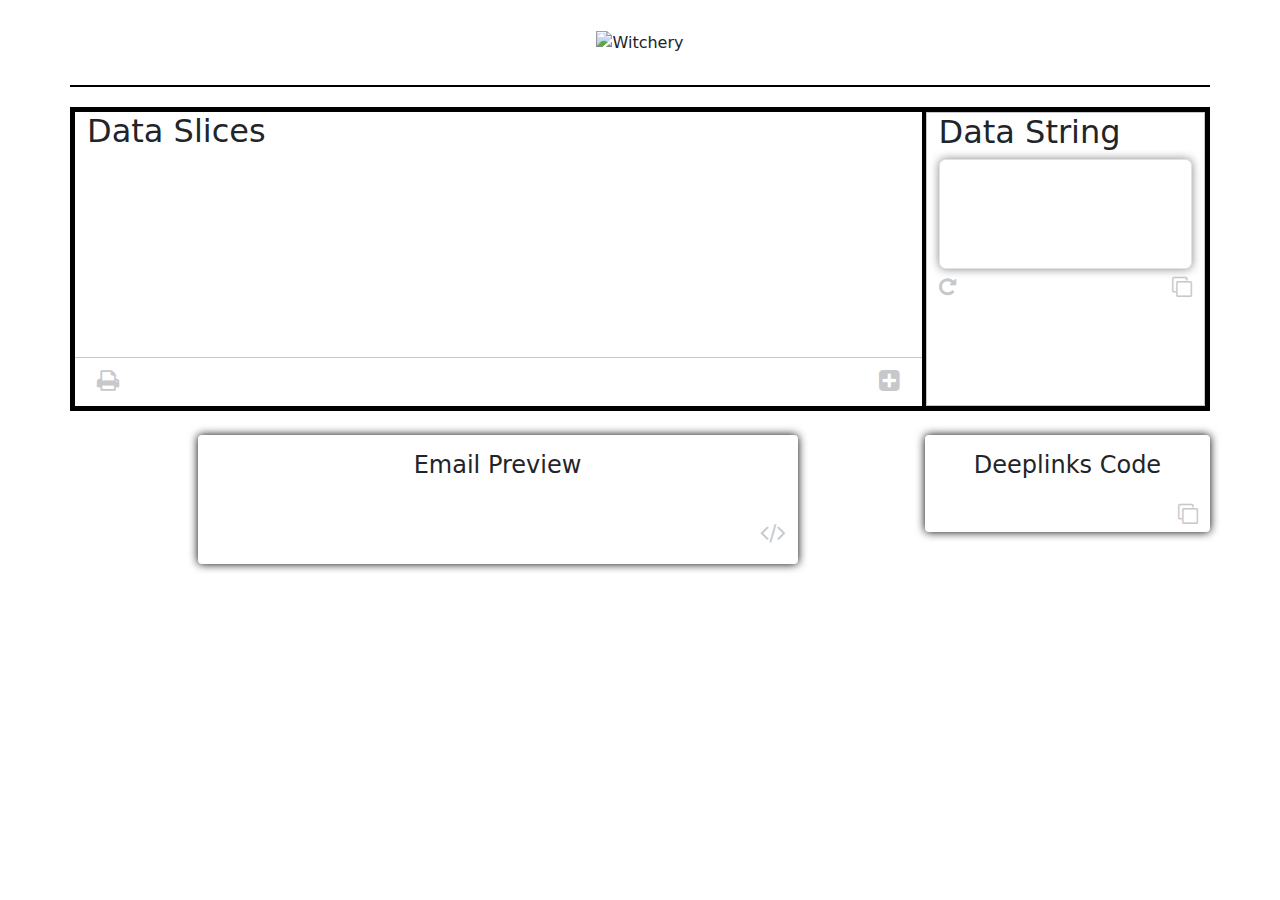
==== Braze Versions/index.html @ 2c2f4f4c "Added Braze Automation Version" ====
<!DOCTYPE html>
<html lang="en">
<head>
    <meta charset="UTF-8">
    <meta name="viewport" content="width=device-width, initial-scale=1.0">
    <link rel="stylesheet" href="https://cdnjs.cloudflare.com/ajax/libs/font-awesome/4.7.0/css/font-awesome.min.css">
    <link href="https://cdn.jsdelivr.net/npm/bootstrap@5.3.3/dist/css/bootstrap.min.css" rel="stylesheet" integrity="sha384-QWTKZyjpPEjISv5WaRU9OFeRpok6YctnYmDr5pNlyT2bRjXh0JMhjY6hW+ALEwIH" crossorigin="anonymous">
    <link rel="stylesheet" href="css/main.css">
    
    <title>Document</title>
</head>
<body>

      <!-- header -->
      <div class="container text-center">
        <div class="row align-items-center">
          <div class="col" id="header">
            <img src="https://image.e.witchery.com.au/lib/fe9012727d60077876/m/1/SALE_Dec_Edit_updated_03.png" alt="Witchery">
          </div>
        </div>
      </div>

      <!-- main content -->
      <div class="container text-center" id="main_content">
        <div class="row g-1">
          <div class="col-9">
            <div class="container bgWhite text-start">
              <div class="row">
                <div class="col">
                  <h2>Data Slices</h2>
                </div>
              </div>
            </div>

            <div id="sliceContainer" class="bgWhite sortable">     
      
            </div>

            <div class="container">
              <div class="row bgWhite" id="dataSliceControls">
                <div class="col-6 text-start">
                  <i style="font-size:24px" class="fa pointer scColor" id="btnPrint" title="Print">&#xf02f;</i>
                </div>
                <div class="col-6 text-end bgWhite">
                  <i style="font-size:24px" class="fa pointer scColor" id="btnAdd" title="Add Slice" data-bs-toggle="modal" data-bs-target="#addSlice">&#xf0fe;</i>
                </div>
              </div>
            </div>
          </div>

          <div class="col-3">
            <div id="dataString" class="bgWhite">
              <div class="container bgWhite text-start">
                <div class="row">
                  <div class="col-12">
                    <h2>Data String</h2>
                  </div>
                  <div class="col-12">
                    <textarea class="form-control" aria-label="With textarea" id="dataStringText"></textarea>
                  </div>
                  <div class="col-12 text-end mt-2">
                    <i style="font-size:20px" class="fa float-start pointer scColor" title="Load Data" id="LoadData">&#xf01e;</i>
                    <i style="font-size:20px" class="fa pointer scColor mb-2" title="Copy Data String" id="copyDataString">&#xf24d;</i>
                  </div>
                </div>
              </div>
            </div>
          </div>
          
        </div>
      </div>

      <!-- Email HTML output -->
      <div class="container">
        <div class="row">
          <div class="col-9">
            <div class="row mt-4" id="emailOutput">
              <div class="col-12 text-center mt-3 mb-3">
                <h4>Email Preview</h4>
              </div>
              <div class="col-9" style="padding:0px">
                <div id="emailCode"></div>
              </div>
              <div class="col-12 text-end mt-3 mb-3">
                <i style="font-size:24px" class="fa pointer scColor" id="copyEmailCode">&#xf121;</i>
              </div>
            </div>
          </div>

          <div class="col-3">
            <div class="row">
              <div class="col-12 text-center mt-4 mb-3" id="deepLinkContainer">
                <h4 class="mt-3">Deeplinks Code</h4>
                <div class="col-12 mb-3 text-start size-10" >
                  <pre id="tempo" class="text-start"></pre>
                  <!-- <textarea class="form-control" aria-label="With textarea" id="deepLinkCodes" disabled></textarea> -->
                </div>
                <div class="col-12 text-end mt-2">
                  <i style="font-size:20px" class="fa pointer scColor mb-2" title="Copy Deeplink Codes" id="copyDeepLinkCode">&#xf24d;</i>
                </div>
              </div>
            </div>
          </div>

        </div>
      </div>

      <!-- Loading -->
      <div id="loading-screen">
        <div class="d-flex justify-content-center">
          <div class="spinner-border" role="status">
            <span class="visually-hidden">Loading...</span>
          </div>
          <p style="margin-left: 10px" id="LoadingText"></p>
        </div>        
    </div>
      <!-- Modal -->
      <!-- Add Slice Modal -->
      <div class="modal fade" id="addSlice" tabindex="-1" aria-labelledby="addSlice" aria-hidden="true">
        <div class="modal-dialog">
          <div class="modal-content">
            <div class="modal-header">
              <h1 class="modal-title fs-5" id="exampleModalLabel">Choose Column</h1>
              <button type="button" class="btn-close" data-bs-dismiss="modal" aria-label="Close"></button>
            </div>
            <div class="modal-body">
              <button type="button" class="btn btn-primary" data-bs-dismiss="modal" id="oneColumn">1 Column</button>
              <button type="button" class="btn btn-primary" data-bs-dismiss="modal" id="twoColumn">2 Columns</button>
              <button type="button" class="btn btn-info" data-bs-dismiss="modal" id="oneColumnCustom">Custom Block</button><br><br>
              <button type="button" class="btn btn-warning" data-bs-dismiss="modal" id="oneColumnExtra">1 Column</button>
              <button type="button" class="btn btn-warning" data-bs-dismiss="modal" id="twoColumnExtra">2 Columns</button>
            </div>
            <div class="modal-footer">
              <button type="button" class="btn btn-danger" data-bs-dismiss="modal">Close</button>
            </div>
          </div>
        </div>
      </div>




      <div class="container" style="display: none;">
        <div class="row">
            <div class="col-12" style="border:1px solid black">.col-9</div>
          <div class="col-9" style="border:1px solid black">.col-9</div>
          <div class="col-4" style="border:1px solid black">.col-4<br>Since 9 + 4 = 13 &gt; 12, this 4-column-wide div gets wrapped onto a new line as one contiguous unit.</div>
          <div class="col-6" style="border:1px solid black">.col-6<br>Subsequent columns continue along the new line.</div>
        </div>
      </div>

    <script src="https://cdn.jsdelivr.net/npm/bootstrap@5.3.3/dist/js/bootstrap.bundle.min.js" integrity="sha384-YvpcrYf0tY3lHB60NNkmXc5s9fDVZLESaAA55NDzOxhy9GkcIdslK1eN7N6jIeHz" crossorigin="anonymous"></script>  
    <script src="https://ajax.googleapis.com/ajax/libs/jquery/3.7.1/jquery.min.js"></script>  
    <script src="https://code.jquery.com/ui/1.13.2/jquery-ui.js"></script>
    <script src="js/main.js"></script>
</body>
</html>
---- Braze Versions/css/main.css ----
#header img{
    max-width: 220px;
    width: 100%;
}

#header{
    padding: 30px;
    border-bottom: 2px solid #000000;
    margin-bottom: 20px;
}

#main_content{
    background-color: #000000;
    min-height:200px;
    padding:5px;
}

.bgWhite{
    background-color: #ffffff;
}

.scColor{
    color: #C7C8CC;
}

.scColor:hover{
    color: #000000
}
#sliceContainer{
    border-bottom:1px solid #C7C8CC;
    min-height:200px; 
    padding:3px;   
}

#dataString{
    border:1px solid #C7C8CC;
    min-height:200px;
}

#dataSliceControls{
    padding: 10px;
}

.pointer{
    cursor: pointer;
}

.sliceForm{
   padding-top: .5rem !important;
   background-color: #000000;
   margin-bottom: 10px;
   border-radius: 5px;
}


.sliceForm input{
    font-size: 12px !important;
}
.btnClose{
    color: #8c0714;
}

.btnClose:hover{
    color: #cf0418;
}

#dataString, #dataStringText{
    height: 100%;
}

#dataStringText, #deepLinkCodes{
    resize: none;
    min-height: 100px;
    overflow: hidden;
    font-size:12px;
    margin-bottom: 10px;
    box-shadow: 0px 0px 10px #888888;
}

.caret:hover{
    color: #ffffff;
}

span.nameSlice{
    color: #ffffff;
    font-weight: bold;
    padding-left: 5px;
    padding-bottom: 5px;
    position: relative;
    bottom:3px
}

span.nameSlice:first-child{
    bottom: 0px !important
}

.rotate-90 {
    transform: rotate(-90deg);
  }

  a{
    text-decoration: none;
    vertical-align: middle;
  }

#emailOutput, #deepLinkContainer{
    box-shadow: 0px 0px 10px #000;
    max-width: 600px;
    margin: auto;
    border-radius: 4px;
}

.size-10{
    font-size:10px;
}

#loading-screen {
    position: fixed;
    top: 0;
    left: 0;
    width: 100%;
    height: 100%;
    background: rgba(0, 0, 0, 1);
    display: none;
    justify-content: center;
    align-items: center;
    z-index: 9999;
    color: #fff;
    font-size: 24px;
}

.form-check-label{
    color: #ffffff;
    margin-left: 15px;
    cursor: pointer;
}

.form-check-input{
    width: 18px;
    height: 18px;
    cursor: pointer;
}

.extra{
    background-color: #ffc107;
}

.custom{
    background-color: #0dcaf0;
}

.customArea{
    padding-top: 10px !important;
    padding-bottom: 10px !important;
    height:350px !important;
    font-size: 12px !important;
}
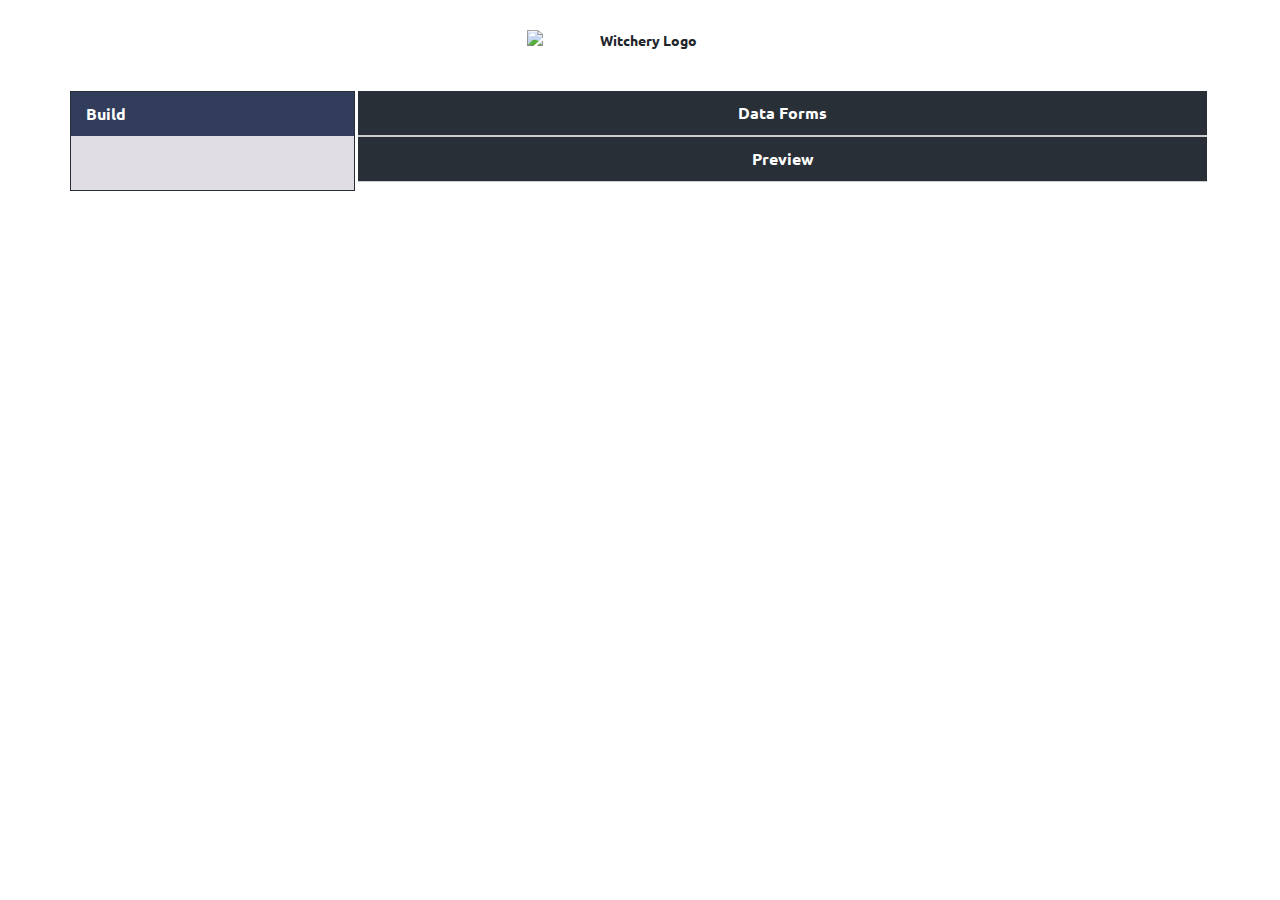
==== commit f1b629f2: "Added new braze version" ====
--- a/Braze Versions/index.html
+++ b/Braze Versions/index.html
@@ -3,155 +3,165 @@
 <head>
     <meta charset="UTF-8">
     <meta name="viewport" content="width=device-width, initial-scale=1.0">
-    <link rel="stylesheet" href="https://cdnjs.cloudflare.com/ajax/libs/font-awesome/4.7.0/css/font-awesome.min.css">
+    <link rel="preconnect" href="https://fonts.googleapis.com">
+    <link rel="preconnect" href="https://fonts.gstatic.com" crossorigin>
+    <link href="https://fonts.googleapis.com/css2?family=Arsenal+SC:ital,wght@0,400;0,700;1,400;1,700&family=Roboto+Mono:ital,wght@0,100..700;1,100..700&family=Ubuntu:ital,wght@0,300;0,400;0,500;0,700;1,300;1,400;1,500;1,700&display=swap" rel="stylesheet">
     <link href="https://cdn.jsdelivr.net/npm/bootstrap@5.3.3/dist/css/bootstrap.min.css" rel="stylesheet" integrity="sha384-QWTKZyjpPEjISv5WaRU9OFeRpok6YctnYmDr5pNlyT2bRjXh0JMhjY6hW+ALEwIH" crossorigin="anonymous">
     <link rel="stylesheet" href="css/main.css">
-    
-    <title>Document</title>
+    <title>Witchery Autobuilder</title>
 </head>
 <body>
+    
+    <div class="cointainer max-1200 text-center">
 
-      <!-- header -->
-      <div class="container text-center">
-        <div class="row align-items-center">
-          <div class="col" id="header">
-            <img src="https://image.e.witchery.com.au/lib/fe9012727d60077876/m/1/SALE_Dec_Edit_updated_03.png" alt="Witchery">
-          </div>
+        <!-- Logo -->
+        <div class="container text-center">
+            <div class="row">
+                <img src="https://braze-images.com/appboy/communication/assets/image_assets/images/667cd669ed04c3005a3d1a2e/original.png?1719457384" alt="Witchery Logo" class="logo">
+            </div>
         </div>
-      </div>
 
-      <!-- main content -->
-      <div class="container text-center" id="main_content">
-        <div class="row g-1">
-          <div class="col-9">
-            <div class="container bgWhite text-start">
-              <div class="row">
-                <div class="col">
-                  <h2>Data Slices</h2>
+        <!-- Content -->
+         <div class="container">
+            <div class="row">
+                <!-- Content -->
+                <div class="col-3">
+                    <div class="row">
+                        <div class="col-12 nopad cbContainer">
+                            <div class="header bg1">
+                                Build 
+                            </div>
+                            <div class="contentBuilder">
+                        
+                            </div>
+                            <div class="floatingIcon clearfix">
+                                <i class="fa-solid fa-eye buildIcon float-start" title="Preview Build" id="previewBuild"></i>
+                                <i class="fa-solid fa-square-plus buildIcon float-end" title="Add Block" id="addBlock"></i>
+                            </div>
+                        </div>
+                    </div>
+                </div>
+
+                <!-- Preview -->
+                <div class="col-9 preview pad1 mb-3" id="errorPrep">
+                    
+                    <div class="sticky">
+                        <div class="header text-center">
+                            Data Forms 
+                        </div>
+                        <div class="container-fluid" style="border: 1px solid #ccc">
+                            <div class="row" id="formContainer">
+    
+                            </div>
+                        </div>
+                        <div class="header text-center">
+                            Preview
+                        </div>
+                        <div class="container-fluid text-center" style="border: 1px solid #ccc; border-bottom: 0px;">
+                            <div class="text-center" id="previewContainer">
+                                
+                            </div>
+                        </div>
+                        <div class="container-fluid" id="btnContainer" style="border: 1px solid #ccc; padding: 20px 0 10px; border-top: 0px; display: none;">
+                            <div class="d-grid gap-2 d-md-flex justify-content-md-end">
+                                <button class="btn btn-success" type="button" data-bs-toggle="offcanvas" data-bs-target="#offcanvasLiquid" aria-controls="offcanvasScrolling"><i class="fa-regular fa-clipboard" aria-hidden="true"></i>Show Liquid Code</button>
+                                <button class="btn btn-info" type="button" data-bs-toggle="offcanvas" data-bs-target="#offcanvasTop" aria-controls="offcanvasTop" id="sdata"><i class="fa-solid fa-scroll"></i>Show Data String</button>
+                                <button class="btn btn-primary me-md-2" type="button" id="copybuild"><i class="fa-solid fa-copy"></i>Copy Html</button>
+                            </div>
+                        </div>
+                    </div>
+
+                </div>
+            </div>
+
+            <div class="row">
+                <div class="col-3"></div>
+                <div class="col-9 preview pad1">
+                    
+                </div>
+            </div>
+         </div>
+
+
+         <!-- Sliding Down -->
+          <div style="position: absolute; top: -1000px; display: none;">
+            <div id="contentSelection">
+                <div class="header text-center" id="changeHeader">Select Content</div>
+                <div class="container" style="max-width: 100%; width: 100%;">
+                    <div class="row">
+                        <div class="col-4">
+                            <i class="fa-solid fa-image selectContent" title="Image Only"></i>
+                            <div class="desc">Image Only</div>
+                        </div>
+                        <div class="col-4">
+                            <i class="fa-solid fa-link selectContent" title="Linked Image"></i>
+                            <div class="desc">Linked Image</div>
+                        </div>
+                        <div class="col-4">
+                            <i class="fa-solid fa-font selectContent" title="Live Text"></i>
+                            <div class="desc">Live Text</div>
+                        </div>
+                        <div class="col-12 header" id="selectionCtas">
+                            <button type="button" class="btn btn-danger removeElement">Remove Element</button>
+                            <button type="button" class="btn btn-secondary closeSelection">Close</button>
+                        </div>
+                    </div>
                 </div>
               </div>
+          </div>
+          
+          <!-- Content Container -->
+           <div id="contentContainer">
+            
+           </div>
+
+           <!-- object string container -->
+           <div class="offcanvas offcanvas-top" data-bs-backdrop="static" tabindex="-1" id="offcanvasTop" aria-labelledby="offcanvasTopLabel">
+            <div class="offcanvas-header">
+              <h5 class="offcanvas-title" id="offcanvasTopLabel">Data</h5>
+              <button type="button" class="btn-close" data-bs-dismiss="offcanvas" aria-label="Close"></button>
             </div>
-
-            <div id="sliceContainer" class="bgWhite sortable">     
-      
-            </div>
-
-            <div class="container">
-              <div class="row bgWhite" id="dataSliceControls">
-                <div class="col-6 text-start">
-                  <i style="font-size:24px" class="fa pointer scColor" id="btnPrint" title="Print">&#xf02f;</i>
-                </div>
-                <div class="col-6 text-end bgWhite">
-                  <i style="font-size:24px" class="fa pointer scColor" id="btnAdd" title="Add Slice" data-bs-toggle="modal" data-bs-target="#addSlice">&#xf0fe;</i>
+            <div class="offcanvas-body">
+              <div class="container-fluid">
+                <textarea id="objString" style="width: 100%" disabled></textarea>
+              </div>
+              <div class="container-fluid nopad">
+                <div class="d-grid gap-2 d-md-flex justify-content-md-end mt-3">
+                    <button class="btn btn-info" type="button" id="copyDataString"><i class="fa-regular fa-clipboard"></i>Copy Data</button>
                 </div>
               </div>
             </div>
           </div>
 
-          <div class="col-3">
-            <div id="dataString" class="bgWhite">
-              <div class="container bgWhite text-start">
-                <div class="row">
-                  <div class="col-12">
-                    <h2>Data String</h2>
-                  </div>
-                  <div class="col-12">
-                    <textarea class="form-control" aria-label="With textarea" id="dataStringText"></textarea>
-                  </div>
-                  <div class="col-12 text-end mt-2">
-                    <i style="font-size:20px" class="fa float-start pointer scColor" title="Load Data" id="LoadData">&#xf01e;</i>
-                    <i style="font-size:20px" class="fa pointer scColor mb-2" title="Copy Data String" id="copyDataString">&#xf24d;</i>
-                  </div>
-                </div>
-              </div>
+          <!-- Liquid Script Container -->
+           
+        <div class="offcanvas offcanvas-start liquidContainer" data-bs-scroll="true" data-bs-backdrop="false" tabindex="-1" id="offcanvasLiquid" aria-labelledby="offcanvasScrollingLabel">
+            <div class="offcanvas-header">
+            <h5 class="offcanvas-title" id="offcanvasScrollingLabel">Liquid Code</h5>
+            <button type="button" class="btn-close" data-bs-dismiss="offcanvas" aria-label="Close"></button>
             </div>
-          </div>
-          
+            <div class="offcanvas-body text-end">
+            <textarea name="" id="LiquidCode"></textarea>
+            <button type="button" class="btn btn-success" id="copyLiquidString"><i class="fa-regular fa-clipboard" aria-hidden="true"></i>Copy Liquid Code</button>
+            </div>
         </div>
-      </div>
 
-      <!-- Email HTML output -->
-      <div class="container">
-        <div class="row">
-          <div class="col-9">
-            <div class="row mt-4" id="emailOutput">
-              <div class="col-12 text-center mt-3 mb-3">
-                <h4>Email Preview</h4>
-              </div>
-              <div class="col-9" style="padding:0px">
-                <div id="emailCode"></div>
-              </div>
-              <div class="col-12 text-end mt-3 mb-3">
-                <i style="font-size:24px" class="fa pointer scColor" id="copyEmailCode">&#xf121;</i>
-              </div>
+    </div> 
+
+    <!-- Loading -->
+    <div class="container-loading">
+        <div class="loading-container">
+            <div class="loading-text">
+                <span>G</span><span>e</span><span>n</span><span>e</span><span>r</span><span>a</span><span>t</span><span>i</span><span>n</span><span>g</span>
             </div>
-          </div>
+            <div class="spinner"></div>
+        </div>
+    </div>
 
-          <div class="col-3">
-            <div class="row">
-              <div class="col-12 text-center mt-4 mb-3" id="deepLinkContainer">
-                <h4 class="mt-3">Deeplinks Code</h4>
-                <div class="col-12 mb-3 text-start size-10" >
-                  <pre id="tempo" class="text-start"></pre>
-                  <!-- <textarea class="form-control" aria-label="With textarea" id="deepLinkCodes" disabled></textarea> -->
-                </div>
-                <div class="col-12 text-end mt-2">
-                  <i style="font-size:20px" class="fa pointer scColor mb-2" title="Copy Deeplink Codes" id="copyDeepLinkCode">&#xf24d;</i>
-                </div>
-              </div>
-            </div>
-          </div>
-
-        </div>
-      </div>
-
-      <!-- Loading -->
-      <div id="loading-screen">
-        <div class="d-flex justify-content-center">
-          <div class="spinner-border" role="status">
-            <span class="visually-hidden">Loading...</span>
-          </div>
-          <p style="margin-left: 10px" id="LoadingText"></p>
-        </div>        
-    </div>
-      <!-- Modal -->
-      <!-- Add Slice Modal -->
-      <div class="modal fade" id="addSlice" tabindex="-1" aria-labelledby="addSlice" aria-hidden="true">
-        <div class="modal-dialog">
-          <div class="modal-content">
-            <div class="modal-header">
-              <h1 class="modal-title fs-5" id="exampleModalLabel">Choose Column</h1>
-              <button type="button" class="btn-close" data-bs-dismiss="modal" aria-label="Close"></button>
-            </div>
-            <div class="modal-body">
-              <button type="button" class="btn btn-primary" data-bs-dismiss="modal" id="oneColumn">1 Column</button>
-              <button type="button" class="btn btn-primary" data-bs-dismiss="modal" id="twoColumn">2 Columns</button>
-              <button type="button" class="btn btn-info" data-bs-dismiss="modal" id="oneColumnCustom">Custom Block</button><br><br>
-              <button type="button" class="btn btn-warning" data-bs-dismiss="modal" id="oneColumnExtra">1 Column</button>
-              <button type="button" class="btn btn-warning" data-bs-dismiss="modal" id="twoColumnExtra">2 Columns</button>
-            </div>
-            <div class="modal-footer">
-              <button type="button" class="btn btn-danger" data-bs-dismiss="modal">Close</button>
-            </div>
-          </div>
-        </div>
-      </div>
-
-
-
-
-      <div class="container" style="display: none;">
-        <div class="row">
-            <div class="col-12" style="border:1px solid black">.col-9</div>
-          <div class="col-9" style="border:1px solid black">.col-9</div>
-          <div class="col-4" style="border:1px solid black">.col-4<br>Since 9 + 4 = 13 &gt; 12, this 4-column-wide div gets wrapped onto a new line as one contiguous unit.</div>
-          <div class="col-6" style="border:1px solid black">.col-6<br>Subsequent columns continue along the new line.</div>
-        </div>
-      </div>
-
-    <script src="https://cdn.jsdelivr.net/npm/bootstrap@5.3.3/dist/js/bootstrap.bundle.min.js" integrity="sha384-YvpcrYf0tY3lHB60NNkmXc5s9fDVZLESaAA55NDzOxhy9GkcIdslK1eN7N6jIeHz" crossorigin="anonymous"></script>  
-    <script src="https://ajax.googleapis.com/ajax/libs/jquery/3.7.1/jquery.min.js"></script>  
-    <script src="https://code.jquery.com/ui/1.13.2/jquery-ui.js"></script>
-    <script src="js/main.js"></script>
+<script src="https://cdn.jsdelivr.net/npm/bootstrap@5.3.3/dist/js/bootstrap.bundle.min.js" integrity="sha384-YvpcrYf0tY3lHB60NNkmXc5s9fDVZLESaAA55NDzOxhy9GkcIdslK1eN7N6jIeHz" crossorigin="anonymous"></script>  
+<script src="https://ajax.googleapis.com/ajax/libs/jquery/3.7.1/jquery.min.js"></script>  
+<script src="https://code.jquery.com/ui/1.13.2/jquery-ui.js"></script>
+<script src="js/main.js"></script>    
+<script src="https://kit.fontawesome.com/9876c9437c.js" crossorigin="anonymous"></script>
 </body>
-</html>
+</html>--- a/Braze Versions/css/main.css
+++ b/Braze Versions/css/main.css
@@ -1,158 +1,478 @@
-
-#header img{
-    max-width: 220px;
-    width: 100%;
-}
-
-#header{
-    padding: 30px;
-    border-bottom: 2px solid #000000;
-    margin-bottom: 20px;
-}
-
-#main_content{
-    background-color: #000000;
-    min-height:200px;
-    padding:5px;
-}
-
-.bgWhite{
-    background-color: #ffffff;
-}
-
-.scColor{
-    color: #C7C8CC;
-}
-
-.scColor:hover{
-    color: #000000
-}
-#sliceContainer{
-    border-bottom:1px solid #C7C8CC;
-    min-height:200px; 
-    padding:3px;   
-}
-
-#dataString{
-    border:1px solid #C7C8CC;
-    min-height:200px;
-}
-
-#dataSliceControls{
+* { -ms-text-size-adjust: 100%; -webkit-text-size-adjust: 100%; box-sizing: border-box; }
+
+body {
+    font-family: "Ubuntu", Helvetica, sans-serif;
+    font-weight: 600;
+    font-size: 14px;
+}
+
+.max-1200{
+    max-width: 1200px;
+    margin: 0 auto;
+}
+
+.logo{
+    max-width: 250px;
+    margin: 30px auto 40px !important;
+}
+
+
+.nopad{
+    padding: 0 !important;
+}
+
+.header{
+    background: #292f36;
+    color: #ffffff;
+    width: 100%;
+    padding: 10px 15px;
+    font-size: 16px;
+    position: relative;
+    text-align: left;
+}
+
+
+.cbContainer{
+    background-color: #DFDDE3;
+    border:1px solid #292f36;
+    min-height: 100px;
+    position: relative;
+}
+
+
+.bg1{
+    background-color: #313d5a !important;
+}
+
+.bg2{
+    background-color: #183642;
+}
+
+.floatingIcon{
+    display: block;
     padding: 10px;
 }
 
-.pointer{
-    cursor: pointer;
-}
-
-.sliceForm{
-   padding-top: .5rem !important;
-   background-color: #000000;
-   margin-bottom: 10px;
-   border-radius: 5px;
-}
-
-
-.sliceForm input{
+
+.buildIcon{
+    font-size: 18px;
+    border: 0;
+    color: #183642;
+    cursor: pointer;
+}
+
+.pad1{
+    padding: 0 3px !important;
+}
+
+
+.prevContainer{
+    border: 1px solid #ccc;
+}
+
+.sliding-div {
+    position: absolute;
+    top: 0;
+    left: -400px; /* Adjust based on the width of the div */
+    width: 400px;
+    min-height: 100px;
+    background-color: #000;
+    color: white;
+    transition: left 0.5s ease;
+}
+  
+.toggle-button {
+    margin: 20px;
+    padding: 10px 20px;
+    font-size: 16px;
+    cursor: pointer;
+}
+
+.contentBuilder{
+padding:10px 5px 0px 5px;
+}
+
+.block{
+    width: 100%;
+    min-height: 50px;
+    margin-bottom: 5px;
+    background-color: #052F5F;
+    border-radius: 5px;
+    padding: 5px;
+    position: relative;
+    cursor: pointer;
+}
+
+.controls{
+    font-size: 0;
+    text-align: right;
+    padding: 0;
+}
+
+.controls i{
+    margin-left: 5px;
+    margin-bottom: 3px;
+    color: #F1A208;
+    font-weight: bold;
+}
+
+.block:last-child, .table:last-child, .twocolumn:last-child, .fullcolumn:last-child, .customBlock:last-child, #contentSelection:last-child, .linkOnlyContainer:last-child{
+    margin-bottom: 0px;
+}
+
+.redIcon{
+    color: #C12143 !important;
+}
+
+.table, .customBlock, .linkOnlyContainer{
+    width: 100%;
+    min-height: 40px;
+    border-radius: 5px;
+    margin: 0 0 5px 0;
+    background-color: #fff;
+    position: relative;
+    padding: 5px;
+}
+
+.fullcolumn{
+    width: 100%;
+    padding: 10px;
+    background-color: #403D58;
+    display: block;
+    border-radius: 5px;
+    margin-bottom: 5px;
+}
+
+.halfcolumn{
+    width: 50%;
+    padding: 10px;
+    background-color: #403D58;
+    border-radius: 5px;
+}
+
+.twocolumn{
+    width: 100%;
+    font-size: 0px;
+    display: flex;
+    margin-bottom: 5px;
+}
+
+#contentSelection{
+    width: 100%;
+    max-width: 400px;
+    border: 1px solid #000;
+    background: #EEF0EB;
+    padding: 0;
+    margin-bottom: 5px;
+}
+
+
+#contentSelection i {
+    font-size: 40px !important;
+    color: #001011 !important;
+    cursor: pointer;
+}
+
+#contentSelection i:hover ~ .desc, #contentSelection i:hover{
+    text-shadow: -0px 0px 5px #ffffff;
+}
+
+#contentSelection .row{
+    padding: 0 !important;
+}
+
+#contentSelection .row .col-4{
+    padding: 10px !important;
+    transition: background-color 0.3s ease, color 0.3s ease;
+    cursor: pointer;
+    
+}
+
+#contentSelection .row .selected, #contentSelection .row .col-4:hover{
+    background-color: #292738;
+}
+
+#contentSelection .row .selected i , #contentSelection .row .selected .desc{
+    color: #EEF0EB !important;
+}
+
+.desc{
+    color: #001011;
+    margin-top: 5px;
+}
+
+#selectionCtas{
+    padding: 10px !important;
+    text-align: right;
+}
+
+#contentContainer{
+    width: 100%;
+    max-width: 400px;
+    position: fixed;
+    background-color: #E6FDFF;
+    top: 0;
+    right: 0;
+}
+
+.openSelection{
+    color: #ffffff;
+    font-size: 10px;
+    vertical-align: middle;
+    flex-direction: column;
+    display: flex;
+    align-items: center;
+    justify-content: center;
+}
+
+.openSelection i{
+    font-size: 30px;
+    color: #ffffff;
+    background-color: transparent;
+}
+
+.openSelection i.fa-solid{
+    display: block !important;
+}
+
+
+
+.form{
+    display: block;
+    height: auto; 
+    background-color: #292f36;
+    border: 1px solid #fff; 
+    padding: 10px;
+    border-radius: 5px;
+    
+}
+
+.nameSlice{
+    color: #ffffff;
+}
+
+.btnClose{
+    color: red;
+    cursor: pointer;
+}
+
+.form input{
+    box-shadow: none !important;
+    border: 0 !important;
     font-size: 12px !important;
 }
-.btnClose{
-    color: #8c0714;
-}
-
-.btnClose:hover{
-    color: #cf0418;
-}
-
-#dataString, #dataStringText{
-    height: 100%;
-}
-
-#dataStringText, #deepLinkCodes{
-    resize: none;
-    min-height: 100px;
-    overflow: hidden;
-    font-size:12px;
-    margin-bottom: 10px;
-    box-shadow: 0px 0px 10px #888888;
-}
-
-.caret:hover{
+
+.form .input-group-text{
+    font-weight: 500;
+    background-color: #EFE6DD;
+    width: 94px;
+}
+
+.form .gold{
+    background-color: #FFD700;
+}
+
+.form .silver{
+    background-color: #C0C0C0;
+}
+
+.form .bronze{
+    background-color: #CD7F32;
+}
+
+.form .member{
+    background-color: #000;
+    color: #fff;
+}
+
+.form .form-check-label{
+    margin-left: 5px !important;
+}
+
+.form .form-check-label{
+    color: #fff;
+    cursor: pointer;
+}
+
+.form .alert{
+    margin-bottom: 8px;
+    padding: 8px;
+}
+
+.form .liveText{
+    font-size: 12px !important;
+}
+
+.customBlock, .linkOnlyContainer{
+    font-size: 10px;
+    padding: 10px;
+    vertical-align: middle;
+    flex-direction: column;
+    display: flex;
+    align-items: center;
+    color: #fff;
+    justify-content: center;
+}
+
+.linkOnlyContainer{
+    background-color: #ED254E;
+}
+
+.customBlock i, .linkOnlyContainer i{
+    font-size: 30px;
+    display: block;
+    margin-bottom: 5px;
+}
+
+.fForm .codeC, .customBlock{
+    background-color: #1A535C !important;
+}
+
+.addData[data]{
+    color:#8FC93A !important;
+}
+
+#previewContainer .spinner-border{
+    margin: 10px;
+    width: 5rem;
+    height: 5rem;
+    
+}
+
+.fa-copy, .fa-clipboard, .fa-scroll{
     color: #ffffff;
-}
-
-span.nameSlice{
-    color: #ffffff;
-    font-weight: bold;
-    padding-left: 5px;
-    padding-bottom: 5px;
-    position: relative;
-    bottom:3px
-}
-
-span.nameSlice:first-child{
-    bottom: 0px !important
-}
-
-.rotate-90 {
-    transform: rotate(-90deg);
-  }
-
-  a{
-    text-decoration: none;
-    vertical-align: middle;
-  }
-
-#emailOutput, #deepLinkContainer{
-    box-shadow: 0px 0px 10px #000;
-    max-width: 600px;
-    margin: auto;
-    border-radius: 4px;
-}
-
-.size-10{
-    font-size:10px;
-}
-
-#loading-screen {
-    position: fixed;
+    margin-right: 5px;
+}
+
+#objString{
+    border: 1px solid #ccc;
+    border-radius: 5px;
+    padding: 5px 10px;
+    text-align: left;
+    height: 150px;
+    font-size: 10px;
+}
+
+#copyDataString, #sdata{
+    color:#ffffff
+}
+
+.liquidContainer{
+    background-color: #EFF1F3;
+    color: #000;
+}
+
+#LiquidCode{
+    width: 100%;
+    height: auto;
+    font-size: 10px;
+    border-radius: 5px;
+}
+
+.offcanvas.offcanvas-top{
+    height: auto !important;
+}
+
+/* This style will be applied when the class 'make-sticky' is added */
+.sticky {
+    position: -webkit-sticky;
+    position: sticky;
     top: 0;
-    left: 0;
-    width: 100%;
-    height: 100%;
-    background: rgba(0, 0, 0, 1);
-    display: none;
+}
+
+/* Loading css */
+.container-loading {
+    width: 100vw; /* Set the width of the container */
+    height: 100vh; /* Set the height of the container */
+    display: flex;
     justify-content: center;
     align-items: center;
-    z-index: 9999;
-    color: #fff;
-    font-size: 24px;
-}
-
-.form-check-label{
-    color: #ffffff;
-    margin-left: 15px;
-    cursor: pointer;
-}
-
-.form-check-input{
-    width: 18px;
-    height: 18px;
-    cursor: pointer;
-}
-
-.extra{
-    background-color: #ffc107;
-}
-
-.custom{
-    background-color: #0dcaf0;
-}
-
-.customArea{
-    padding-top: 10px !important;
-    padding-bottom: 10px !important;
-    height:350px !important;
-    font-size: 12px !important;
-}
+    background: black; /* Set container background to black */
+    position: fixed;
+    top:0;
+    left:0;
+    z-index: 9999; /* Ensure it stays on top of other content */
+    display: none;
+}
+
+.loading-container {
+    display: flex; /* Align items in a row */
+    align-items: center; /* Center items vertically */
+}
+
+.loading-text {
+    font-size: 2em;
+    font-family: "Ubuntu", Helvetica, sans-serif;
+    display: flex;
+    gap: 3px;
+    color: #00f0ff; /* Same color as the spinner */
+}
+
+.loading-text span {
+    display: inline-block;
+    animation: wave 1.5s infinite; /* Wave animation */
+}
+
+/* Wave animation */
+@keyframes wave {
+    0% {
+        transform: translateY(0);
+    }
+    25% {
+        transform: translateY(-10px); /* Move up */
+    }
+    50% {
+        transform: translateY(0); /* Move back to original */
+    }
+    75% {
+        transform: translateY(10px); /* Move down */
+    }
+    100% {
+        transform: translateY(0); /* Move back to original */
+    }
+}
+
+/* Individual animation delays for each letter */
+.loading-text span:nth-child(1) { animation-delay: 0s; }
+.loading-text span:nth-child(2) { animation-delay: 0.1s; }
+.loading-text span:nth-child(3) { animation-delay: 0.2s; }
+.loading-text span:nth-child(4) { animation-delay: 0.3s; }
+.loading-text span:nth-child(5) { animation-delay: 0.4s; }
+.loading-text span:nth-child(6) { animation-delay: 0.5s; }
+.loading-text span:nth-child(7) { animation-delay: 0.6s; }
+.loading-text span:nth-child(8) { animation-delay: 0.7s; }
+.loading-text span:nth-child(9) { animation-delay: 0.8s; }
+.loading-text span:nth-child(10) { animation-delay: 0.9s; }
+
+.spinner {
+    width: 50px;
+    height: 50px;
+    border: 5px solid rgba(255, 255, 255, 0.3);
+    border-top: 5px solid #00f0ff; /* Match the spinner color to the letters */
+    border-radius: 50%;
+    animation: spin 1.5s linear infinite; /* Match spinner speed to letter animation */
+    margin-left: 20px; /* Space between the text and spinner */
+}
+
+@keyframes spin {
+    0% {
+        transform: rotate(0deg);
+    }
+    100% {
+        transform: rotate(360deg);
+    }
+}
+
+/* sliceSpan */
+#previewContainer td{
+    position: relative;
+}
+.sliceSpan {
+    position: absolute;
+    opacity: 0.8;
+    top:5px;
+    left:5px;
+    padding:10px;
+    background-color: #ABFF4F !important;
+    color:#000 !important;
+}